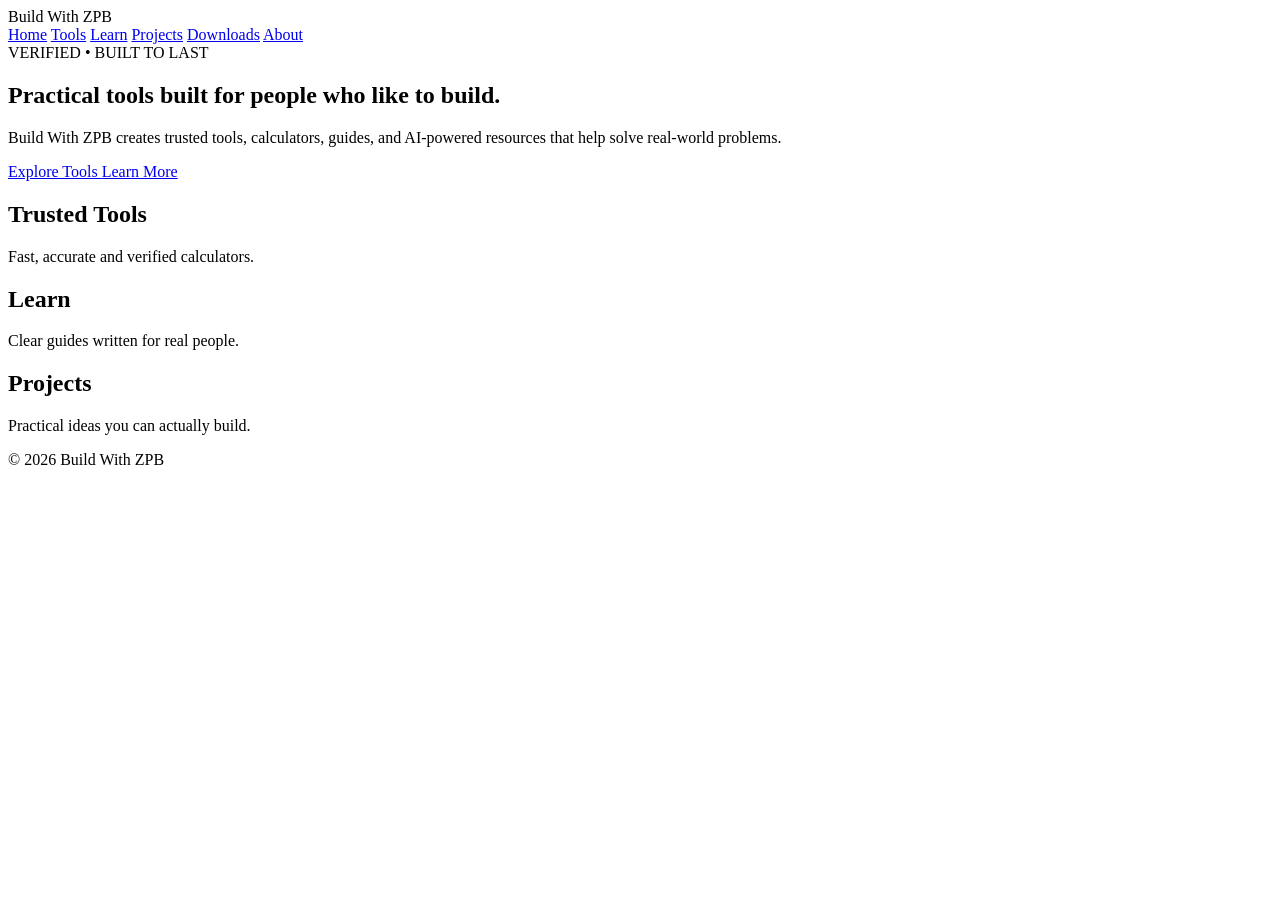
==== index.html @ 52f5b557 "Add initial HTML structure for Build With ZPB" ====
<!DOCTYPE html>
<html lang="en">
<head>
  <meta charset="UTF-8" />
  <meta name="viewport" content="width=device-width, initial-scale=1.0" />
  <meta name="description" content="Build With ZPB - Trusted tools, practical knowledge, and AI-powered resources.">
  <title>Build With ZPB</title>

  <link rel="stylesheet" href="style.css">
</head>

<body>

<header class="site-header">
    <div class="logo">
        Build With ZPB
    </div>

    <nav class="main-nav">
        <a href="#">Home</a>
        <a href="#">Tools</a>
        <a href="#">Learn</a>
        <a href="#">Projects</a>
        <a href="#">Downloads</a>
        <a href="#">About</a>
    </nav>
</header>

<section class="hero">

    <span class="badge">
        VERIFIED • BUILT TO LAST
    </span>

    <h1>
        Practical tools built for people who like to build.
    </h1>

    <p>
        Build With ZPB creates trusted tools, calculators, guides,
        and AI-powered resources that help solve real-world problems.
    </p>

    <div class="hero-buttons">
        <a href="#" class="primary-btn">
            Explore Tools
        </a>

        <a href="#" class="secondary-btn">
            Learn More
        </a>
    </div>

</section>

<section class="features">

    <article class="card">
        <h2>Trusted Tools</h2>
        <p>Fast, accurate and verified calculators.</p>
    </article>

    <article class="card">
        <h2>Learn</h2>
        <p>Clear guides written for real people.</p>
    </article>

    <article class="card">
        <h2>Projects</h2>
        <p>Practical ideas you can actually build.</p>
    </article>

</section>

<footer>
    <p>© 2026 Build With ZPB</p>
</footer>

<script src="script.js"></script>

</body>
</html>
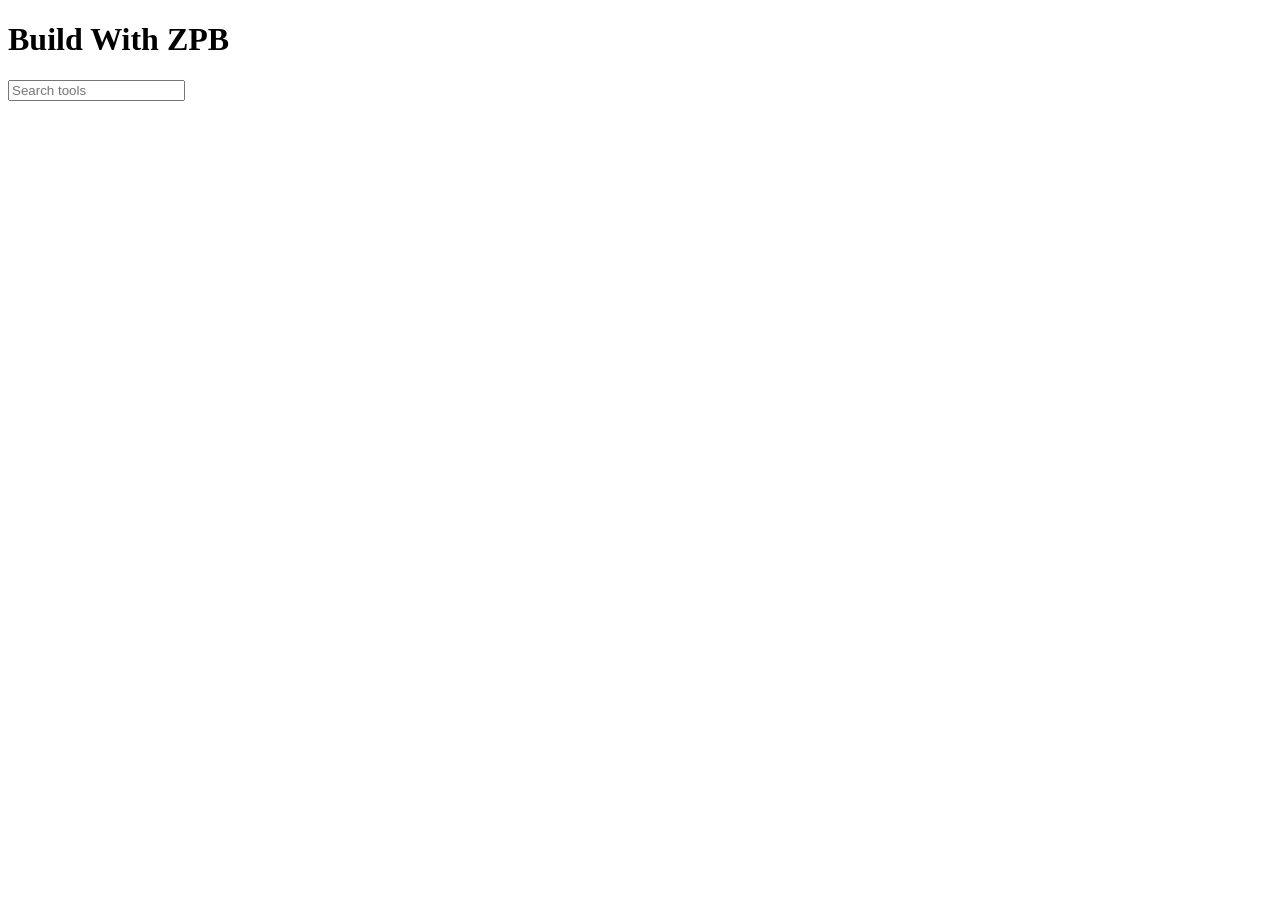
==== commit 78d0c674: "Add files via upload" ====
--- a/index.html
+++ b/index.html
@@ -1,82 +1,11 @@
-<!DOCTYPE html>
-<html lang="en">
-<head>
-  <meta charset="UTF-8" />
-  <meta name="viewport" content="width=device-width, initial-scale=1.0" />
-  <meta name="description" content="Build With ZPB - Trusted tools, practical knowledge, and AI-powered resources.">
-  <title>Build With ZPB</title>
-
-  <link rel="stylesheet" href="style.css">
-</head>
-
-<body>
-
-<header class="site-header">
-    <div class="logo">
-        Build With ZPB
-    </div>
-
-    <nav class="main-nav">
-        <a href="#">Home</a>
-        <a href="#">Tools</a>
-        <a href="#">Learn</a>
-        <a href="#">Projects</a>
-        <a href="#">Downloads</a>
-        <a href="#">About</a>
-    </nav>
-</header>
-
-<section class="hero">
-
-    <span class="badge">
-        VERIFIED • BUILT TO LAST
-    </span>
-
-    <h1>
-        Practical tools built for people who like to build.
-    </h1>
-
-    <p>
-        Build With ZPB creates trusted tools, calculators, guides,
-        and AI-powered resources that help solve real-world problems.
-    </p>
-
-    <div class="hero-buttons">
-        <a href="#" class="primary-btn">
-            Explore Tools
-        </a>
-
-        <a href="#" class="secondary-btn">
-            Learn More
-        </a>
-    </div>
-
-</section>
-
-<section class="features">
-
-    <article class="card">
-        <h2>Trusted Tools</h2>
-        <p>Fast, accurate and verified calculators.</p>
-    </article>
-
-    <article class="card">
-        <h2>Learn</h2>
-        <p>Clear guides written for real people.</p>
-    </article>
-
-    <article class="card">
-        <h2>Projects</h2>
-        <p>Practical ideas you can actually build.</p>
-    </article>
-
-</section>
-
-<footer>
-    <p>© 2026 Build With ZPB</p>
-</footer>
-
-<script src="script.js"></script>
-
-</body>
-</html>
+<!doctype html>
+<html><head><meta charset="utf-8">
+<meta name="viewport" content="width=device-width,initial-scale=1">
+<title>Build With ZPB</title>
+<link rel="stylesheet" href="assets/css/style.css">
+</head><body>
+<header><h1>Build With ZPB</h1></header>
+<input id="toolSearch" placeholder="Search tools">
+<section id="featuredTools"></section>
+<script type="module" src="assets/js/app.js"></script>
+</body></html>
